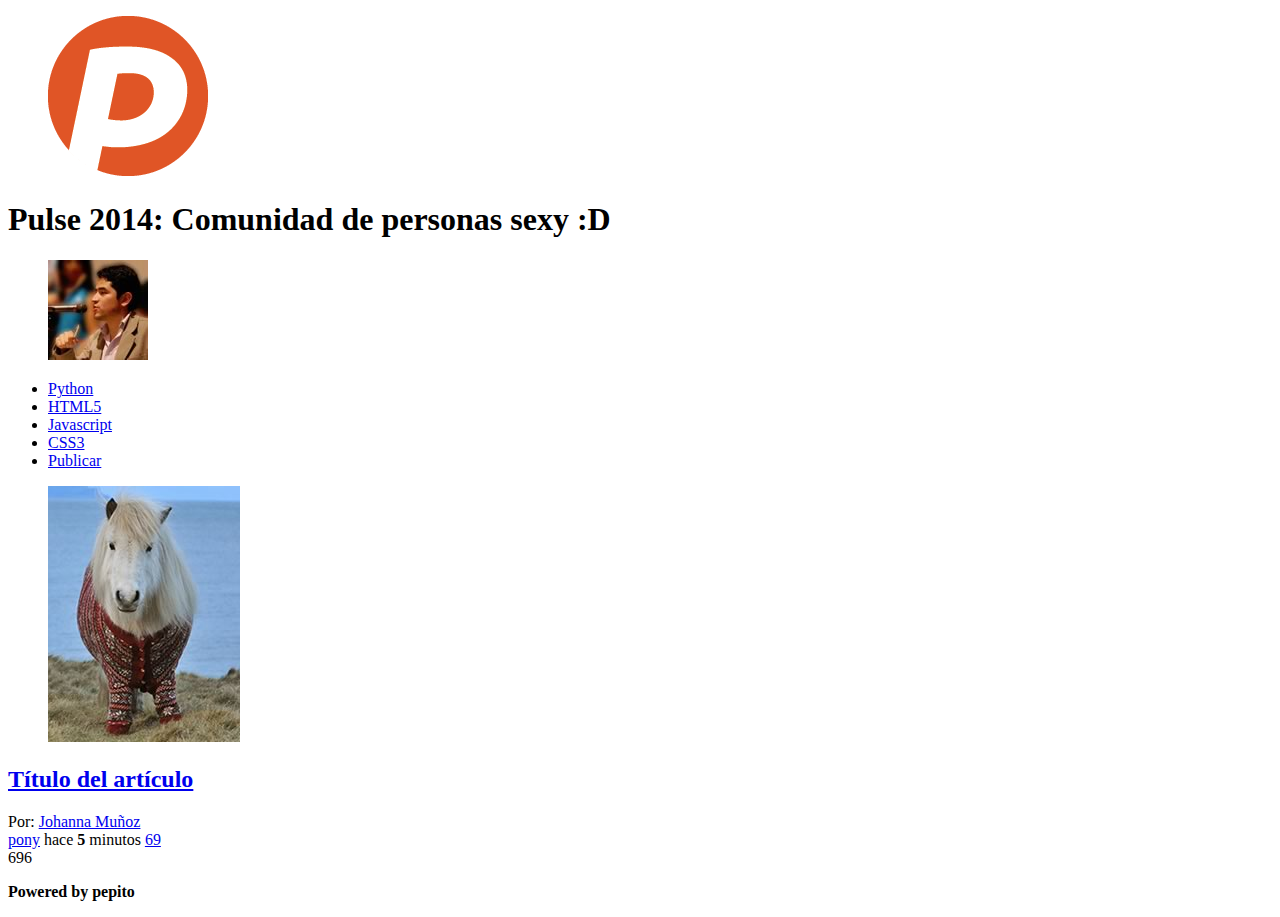
==== pulse/index.html @ c6632b1d "otro sitio, separo carpetas" ====
<!DOCTYPE html>
<html lang="es">
	<head>
		<meta charset="utf-8"/>
		<meta description="proyecto del curso web"/>
		<title>Pulse: Comunidad de personas sexy :D</title>
	</head>
	<body>
		<header>
			<figure id="logo">
				<img src = "logo.png"/>
			</figure>
			<h1>Pulse 2014: Comunidad de personas sexy :D</h1>
			<figure id = "avatar">
				<img src="avatar.jpg"/>	
			</figure>
		</header>
		<nav>
			<ul>
				<li><a href="#" >Python</a></li>
				<li><a href="#" >HTML5</a></li>
				<li><a href="#" >Javascript</a></li>
				<li><a href="#" >CSS3</a></li>
				<li id="publicar_nav"><a href="#" >Publicar</a></li>
			</ul>
		</nav>
		<section id="contenido">
			<article class="item">
				<figure class="imagen_item">
					<img src="imagen.jpg"/>
				</figure>
				<h2 class="titulo_item">
					<a href="#">
						Título del artículo
					</a>
				</h2>
				<div class = "autor_item">
					Por: <a href="#">Johanna Muñoz</a>
				</div>
				<div id= "datos_item">
					<a href = "#" class = "tag_item">pony</a>
					<span class= "fecha_item">
						hace <strong>5</strong> minutos
					</span>
					<a href = "#" class = "comentarios_item">69</a>
					<a href = "#" class = "guardar_item"></a>
				</div>
				<div class"votacion">
					<a href="#" class="up"></a>
					696
					<a href="#" class="down"></a>

				</div>
			</article>
		</section>
		<footer>
			<p>
				<strong>Powered by pepito</strong>
			</p>
		</footer>
	</body>
</html>
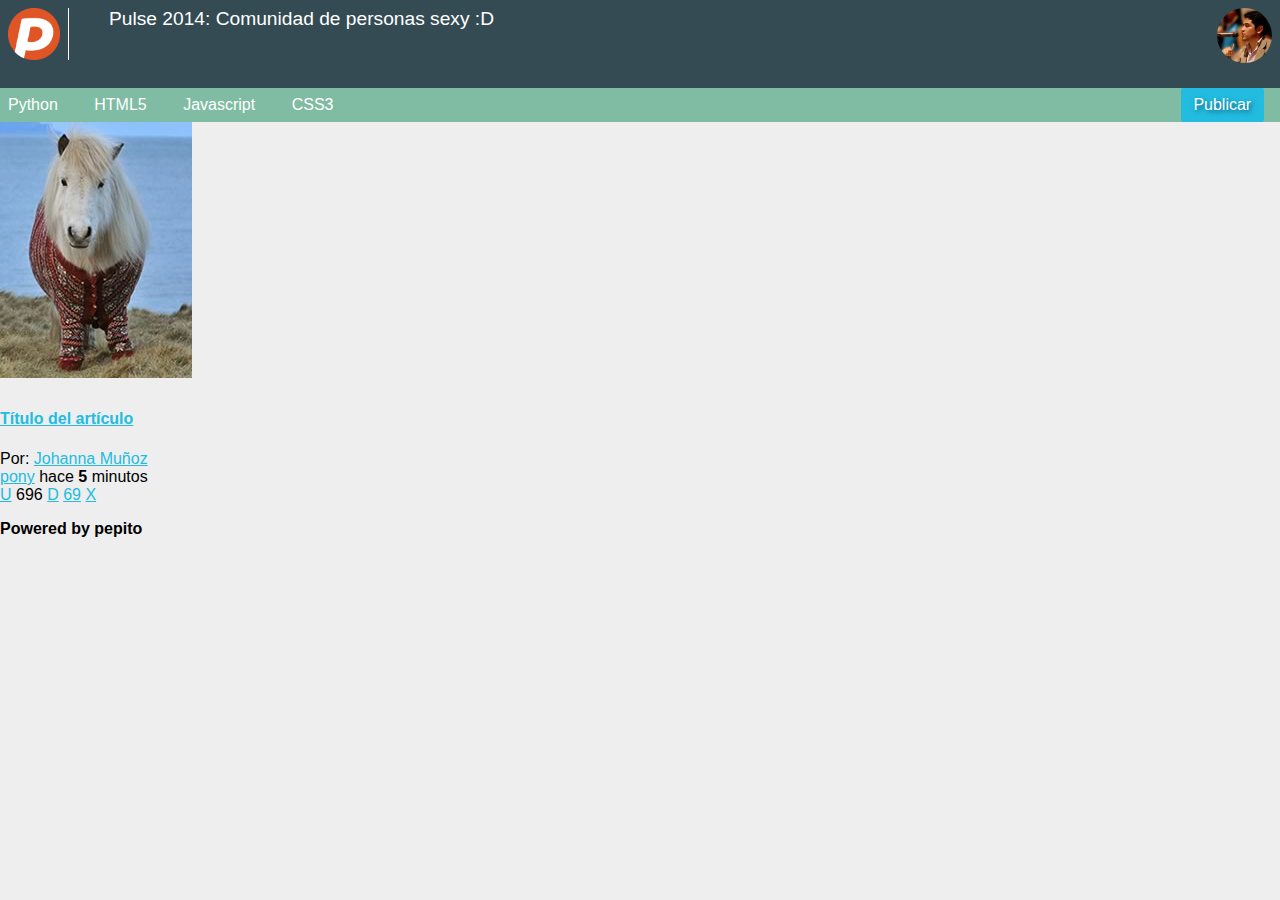
==== commit a0d68f3d: "inclusión de css versión 1." ====
--- a/pulse/index.html
+++ b/pulse/index.html
@@ -4,6 +4,8 @@
 		<meta charset="utf-8"/>
 		<meta description="proyecto del curso web"/>
 		<title>Pulse: Comunidad de personas sexy :D</title>
+		<link rel="stylesheet" href = "normalize.css"/>
+		<link rel="stylesheet" href = "estilos.css"/>
 	</head>
 	<body>
 		<header>
@@ -42,14 +44,13 @@
 					<span class= "fecha_item">
 						hace <strong>5</strong> minutos
 					</span>
-					<a href = "#" class = "comentarios_item">69</a>
-					<a href = "#" class = "guardar_item"></a>
 				</div>
 				<div class"votacion">
-					<a href="#" class="up"></a>
+					<a href="#" class="up">U</a>
 					696
-					<a href="#" class="down"></a>
-
+					<a href="#" class="down">D</a>
+					<a href = "#" class = "comentarios_item">69</a>
+					<a href = "#" class = "guardar_item">X</a>
 				</div>
 			</article>
 		</section>
--- a/pulse/estilos.css
+++ b/pulse/estilos.css
@@ -0,0 +1,121 @@
+﻿/* toca organizarlos alfabeticamente*/
+a
+{
+	color: #22BCE0;
+	font-family: Arial;
+	font-size: 16px;
+}
+body
+{
+	background: #EEEEEE;
+	font-family: Arial;
+	font-size: 16px;
+}
+figure
+{
+	margin-top : 0;
+	margin-left : 0;
+}
+/*este estilo es para todas las etiquetas header*/
+header
+{
+	/*comentario*/
+	background: #344B54;
+	color: white;
+	overflow: hidden;
+	padding: 0.5em;
+	position: relative;
+}
+header #avatar
+{
+	margin: 0.5em 0.5em 0 0; 
+	position: absolute;
+	right: 0;
+	top: 0;
+}
+
+header #avatar img
+{
+	width : 55px;
+	border-radius : 50%; /*deja redondeada la imagen*/
+}
+header figure
+{
+	float: left;
+	overflow: hidden;
+	display: inline-block;
+}
+header h1
+{
+	/* un em es un tamaño relativo a una letra cercana 
+		EM-REM (la segunda es con respecto a la raiz)
+	*/
+	font-size : 1.2em; 
+	/* 1.2 es un factor, significa 20% más grande que la medida em*/ 
+	font-weight: normal;
+	margin: 0 70px 0 0; /*horario desde arriba*/
+	display: inline-block;
+}
+header #logo 
+{
+	position: static;
+	margin-top: 0;
+	margin-left:0;
+}
+/* estilo para lo que esté dentro 
+de la etiqueta header, un id = logo y un tag img */
+
+header #logo img
+{
+	
+	border-right : 1px solid white;
+	padding-right: 0.5em;
+	
+	width: 52px;
+	display: inline-block;
+	
+	/* el ancho es automaticamente calculado por html5*/
+}
+nav
+{
+	background : #80BCA3;
+	overflow: hidden;
+	position: relative;
+}
+nav ul
+{
+	list-style: none;
+	margin: 0;
+	padding: 0;
+}
+nav ul li 
+{
+	display: inline-block;
+	margin: 0 1em 0 0;
+}
+nav ul li a
+{
+	color: white;
+	padding: 0.5em;
+	text-decoration: none;
+	display: block;
+	padding: 0.5em;
+}
+nav ul #publicar_nav
+{
+	position: absolute;
+	right: 0;
+	top:-0.1em;
+}
+nav ul #publicar_nav a
+{
+	background: #22BCE0;
+	border-radius: 5px;
+	box-shadow rgba(0,0,0,0.5) 5px 5px 20px; 
+	/*rgba , el cuarto parametro da transparencia, 
+	los otros parametros del shadow son desplazamiento, 
+	el ultimo parametro es difuminación*/
+	text-shadow: rgba(0,0,0,0.5) 2px 2px 5px; 
+	padding: 0.6em 0.8em;
+	
+}